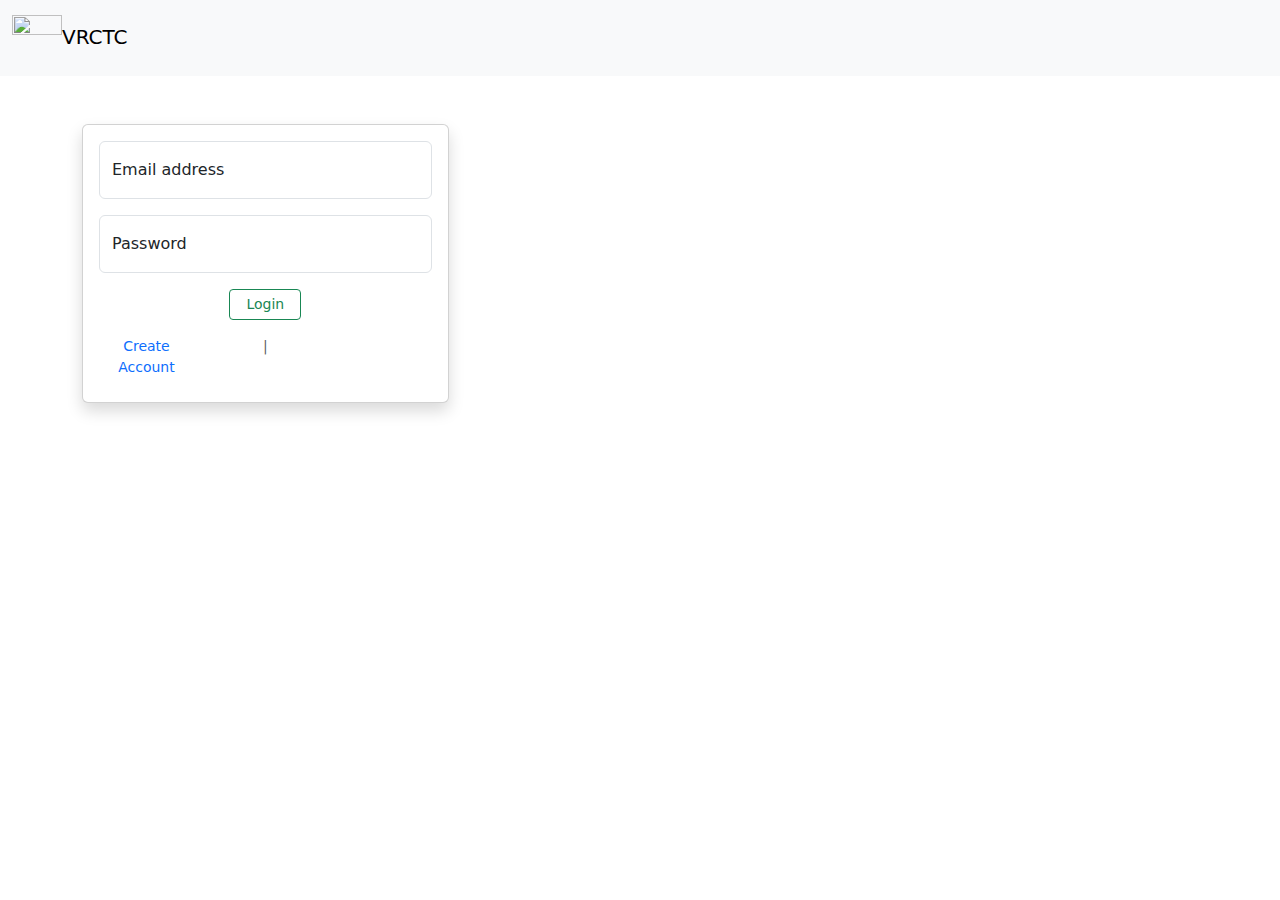
==== index.html @ d479934d "Add files via upload" ====
<!DOCTYPE html>
<html lang="en">
<head>
    <meta charset="UTF-8">
    <meta http-equiv="X-UA-Compatible" content="IE=edge">
    <meta name="viewport" content="width=device-width, initial-scale=1.0">
    <title>Welcome to VRCTC - Login</title>
    <link rel="stylesheet" href="css/style.css">
    <link rel="preconnect" href="https://fonts.googleapis.com">
    <link rel="preconnect" href="https://fonts.gstatic.com" crossorigin>
    <link rel="shortcut icon" href="img/logo.png" type="image/x-icon">
    <link href="https://fonts.googleapis.com/css2?family=Questrial&display=swap" rel="stylesheet">
    <link href="https://cdn.jsdelivr.net/npm/bootstrap@5.1.3/dist/css/bootstrap.min.css" rel="stylesheet">
    <link rel="stylesheet" href="https://cdn.jsdelivr.net/npm/bootstrap-icons@1.7.1/font/bootstrap-icons.css">
</head>
<body style="background-image:url('img/13.jpg'); background-repeat: no-repeat; background-size: 100%;">
<header class="mb-5">
    <nav class="navbar navbar-expand-lg navbar-light bg-light">
        <div class="container-fluid">
          <a class="navbar-brand" href="index.html"><img src="img/vrctc2.png" class="img-fluid" height="50" width="50">VRCTC</a>
          <button class="navbar-toggler" type="button" data-bs-toggle="collapse" data-bs-target="#navbarNav" aria-controls="navbarNav" aria-expanded="false" aria-label="Toggle navigation">
            <span class="bi bi-list"></span>
          </button>
          <div class="collapse navbar-collapse" id="navbarNav">
            <ul class="navbar-nav me-auto mb-2 mb-lg-0">
              <!-- <li class="nav-item">
                <a class="nav-link active" aria-current="page" href="#">Home</a>
              </li> -->
              </li>
            </ul>
          </div>
        </div>
      </nav>
</header>
<section class="container">
  <div class="row g-2">
    <div class="col-md-4">
    <div class="container col-md card card-body shadow">
        <form class="form" method="post" action="php/login.php" >
            <div class="form-floating mb-3">
                <input type="email" class="form-control" id="usermail" name="usermail" placeholder="name@example.com">
                <label for="usermail">Email address</label>
              </div>
              <div class="form-floating mb-3">
                <input type="password" class="form-control" id="userpass" name="userpass" placeholder="Password">
                <label for="userpass">Password</label>
              </div>
            <div class="mb-3 text-center">
                <input class="btn btn-sm btn-outline-success ps-3 pe-3" type="submit" value="Login" id="btn-login">
            </div>
            <div class="form-text mb-2 text-center">
                <div class="row">
                    <div class="col-md-4">
                        <a class="link text-decoration-none" href="register.html">Create Account</a>
                    </div>
                    <div class="col-md-4 d-none d-lg-block d-xl-block">
                        |
                    </div>
                    <!-- <div class="col-md-4">
                        Forgot Password?
                    </div> -->
                </div>
            </div>
        </form>
    </div>
    </div>
    <div class="col-md-8">

    </div>
  </div>
</section>
<footer>

</footer>
    <script src="https://ajax.googleapis.com/ajax/libs/jquery/3.5.1/jquery.min.js"></script>
    <script src="https://cdn.jsdelivr.net/npm/bootstrap@5.1.3/dist/js/bootstrap.bundle.min.js"></script>
    <script src="js/validateLogin.js"></script>
</body>
</html>
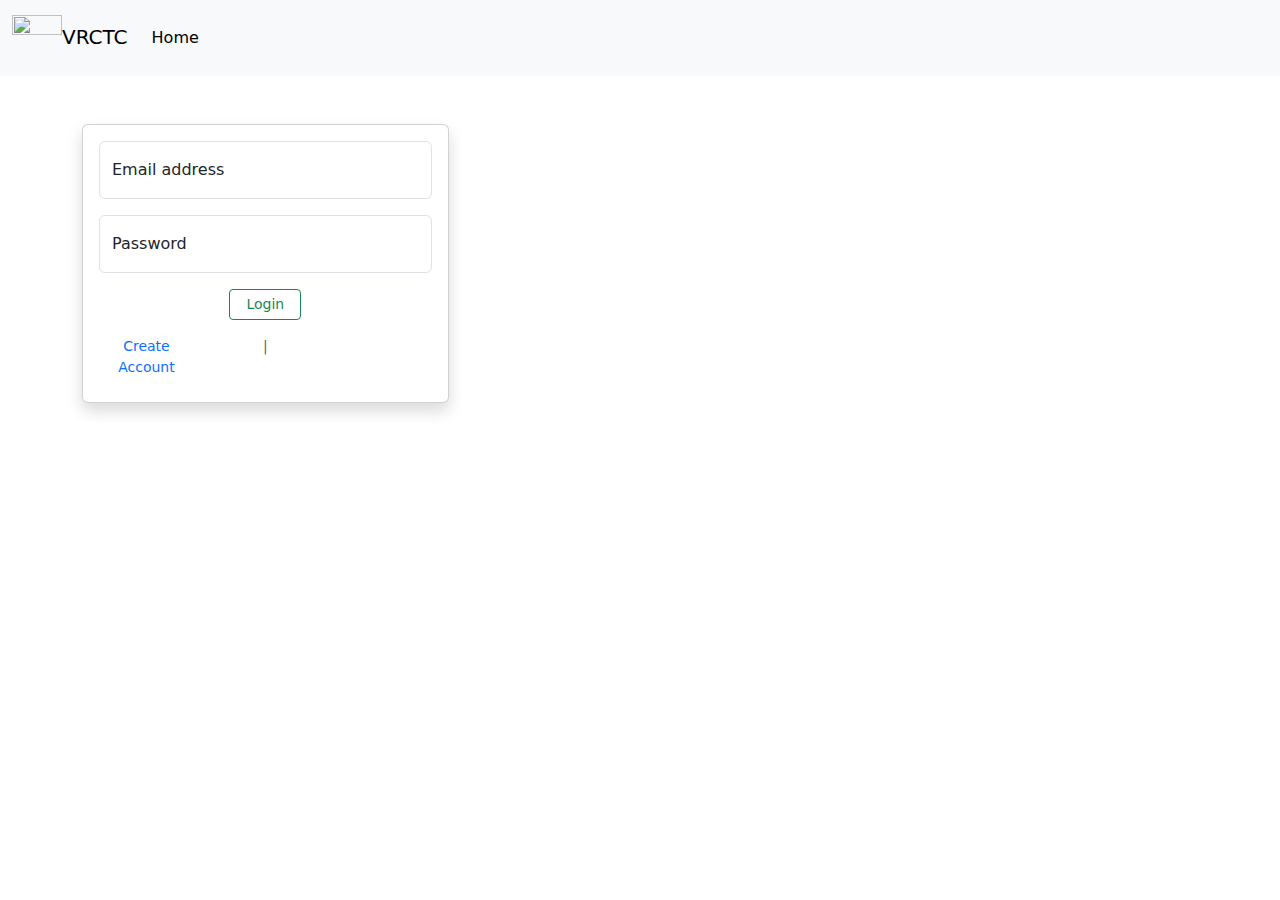
==== commit 0be3ddf9: "Add files via upload" ====
--- a/index.html
+++ b/index.html
@@ -17,15 +17,15 @@
 <header class="mb-5">
     <nav class="navbar navbar-expand-lg navbar-light bg-light">
         <div class="container-fluid">
-          <a class="navbar-brand" href="index.html"><img src="img/vrctc2.png" class="img-fluid" height="50" width="50">VRCTC</a>
+          <a class="navbar-brand" href="index.html"><img src="img/1.png" class="img-fluid" height="50" width="50">VRCTC</a>
           <button class="navbar-toggler" type="button" data-bs-toggle="collapse" data-bs-target="#navbarNav" aria-controls="navbarNav" aria-expanded="false" aria-label="Toggle navigation">
             <span class="bi bi-list"></span>
           </button>
           <div class="collapse navbar-collapse" id="navbarNav">
             <ul class="navbar-nav me-auto mb-2 mb-lg-0">
-              <!-- <li class="nav-item">
+              <li class="nav-item">
                 <a class="nav-link active" aria-current="page" href="#">Home</a>
-              </li> -->
+              </li>
               </li>
             </ul>
           </div>
@@ -56,9 +56,7 @@
                     <div class="col-md-4 d-none d-lg-block d-xl-block">
                         |
                     </div>
-                    <!-- <div class="col-md-4">
-                        Forgot Password?
-                    </div> -->
+                   
                 </div>
             </div>
         </form>
